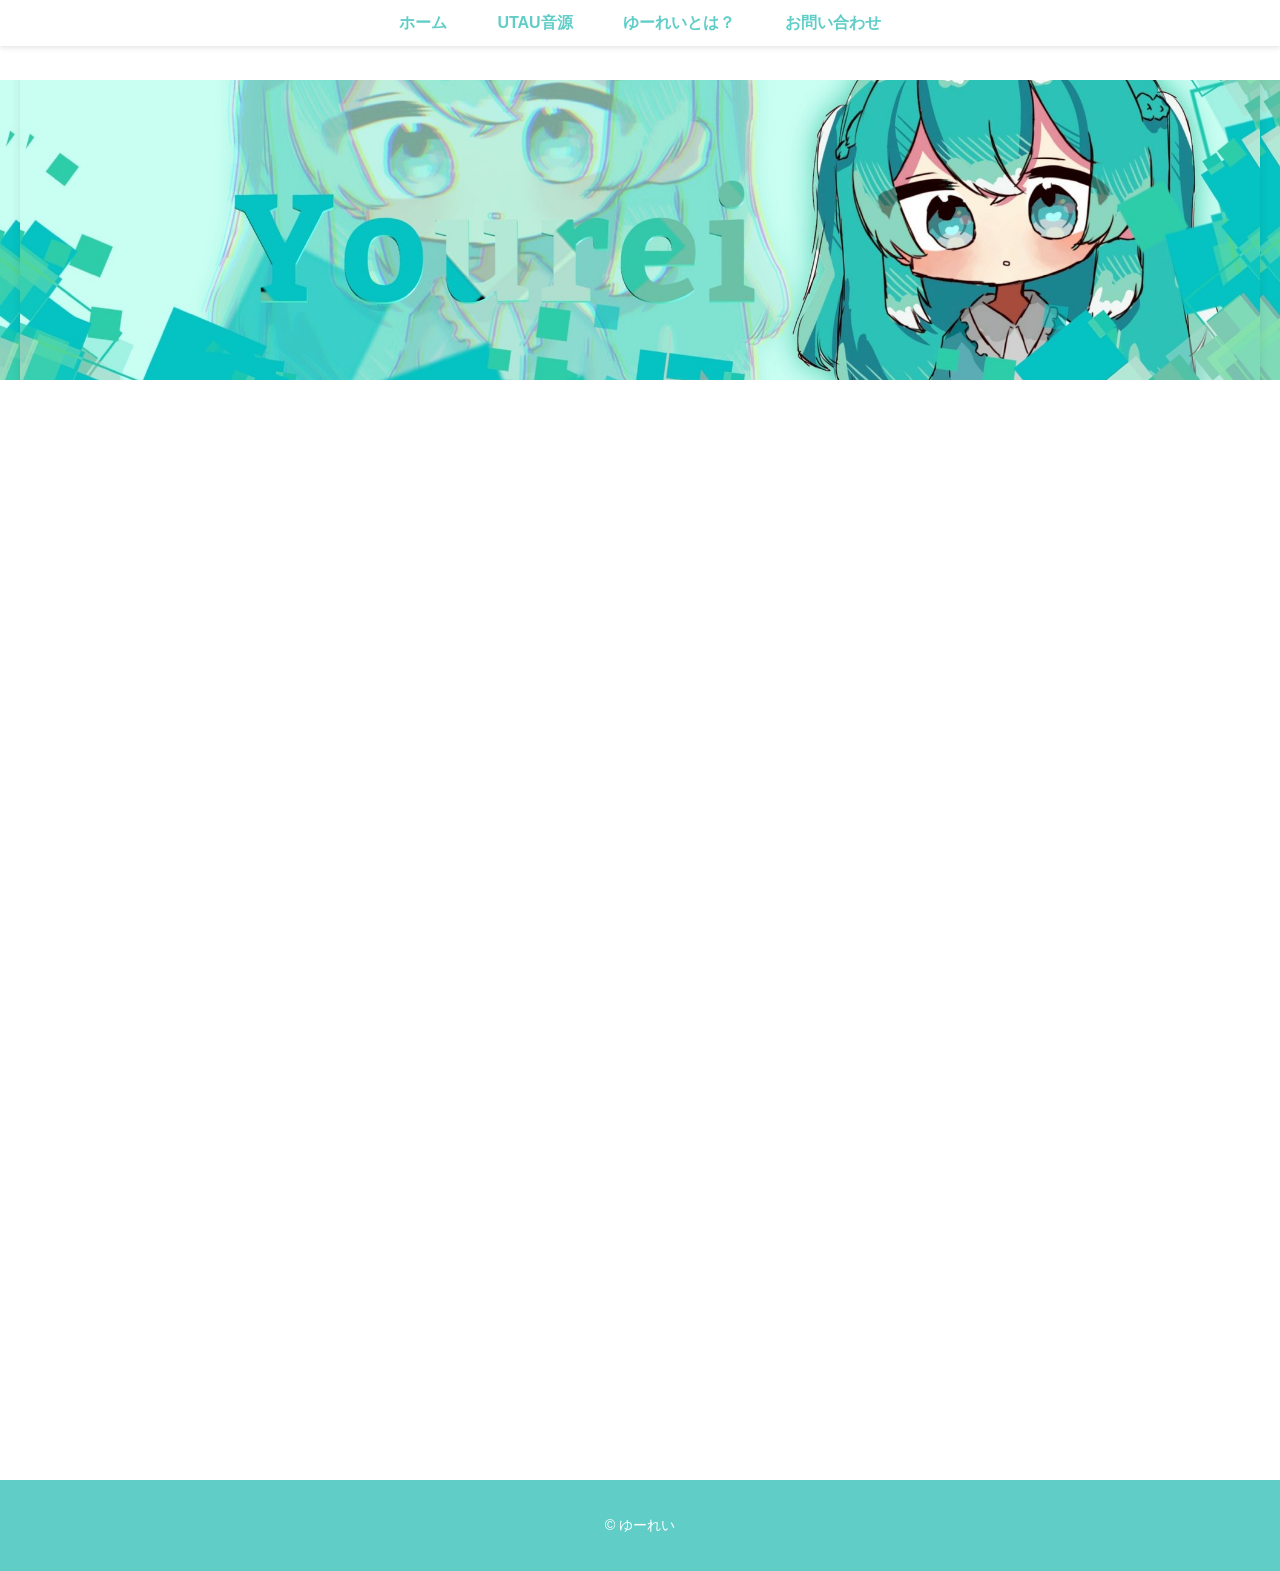
==== contact.html @ 7cffc276 "ファイルを追加 公開に必要なファイルを追加しました。" ====
<!DOCTYPE html>
<html lang="ja">
<head>
   <meta charset="UTF-8">
   <title>ゆーれい</title>
   <link rel="stylesheet" href="style.css">
   <link rel="stylesheet" href="https://cdn.jsdelivr.net/npm/swiper@11/swiper-bundle.min.css"/>
<script src="https://cdn.jsdelivr.net/npm/swiper@11/swiper-bundle.min.js"></script>
<meta name="viewport" content="width=device-width, initial-scale=1.0">

</head>
   <body>

        <div id="header-container"></div>

        <main class="content-wrapper">

         <section id="contact">
            <iframe src="https://docs.google.com/forms/d/e/1FAIpQLSdVRMfMKHBk87wOP5y6pi4Ca2n0iK54XW1JatqCd6gXjBxwXQ/viewform?embedded=true" width="640" height="1012" frameborder="0" marginheight="0" marginwidth="0">読み込んでいます…</iframe>
            
      </main>

      <script>
        fetch('header.html')
        .then(response => response.text())
        .then(data => {
            document.getElementById('header-container').innerHTML = data;
        });

        fetch('footer.html')
        .then(response => response.text())
        .then(data => {
            document.getElementById('footer-container').innerHTML = data;
        });
      </script>

      <div id="footer-container"></div>

<script>
    const observer = new IntersectionObserver((entries) => {
        entries.forEach(entry => {
            if (entry.isIntersecting) {
                entry.target.classList.add('is-visible');
            }
        });
    });

    document.querySelectorAll('.fade-in-box').forEach((img) => {
        observer.observe(img);
    });
</script>

<script>
    const swiper = new Swiper(".mySwiper",{
      loop: true,
      autoplay:{ delay: 3000},
      navigation:{
         nextEl: ".swiper-button-next",
         prevEl: ".swiper-button-prev",
      },
    });
</script>

<a href="#" id="back-to-top">▲ TOP</a>

<script>
    const topBtn = document.getElementById('back-to-top');

    window.addEventListener('scroll', () => {
        if(window.scrollY > 300) {
            topBtn.style.display = 'block';
    } else {
        topBtn.style.display = 'none';
    }
});
</script>

   </body>
   </html>
---- style.css ----
body {
    display: flex;
    flex-direction: column;
    min-height: 100vh;
    background-color: white;
    color: #60CDC7;
    font-family: sans-serif;
    margin: 0;
    padding: 0;
    font-size: 16px;
    line-height: 1.6;
    padding-top: 80px;
}

.content-wrapper {
    display: flex;
    flex-direction: column;
    align-items: center;
    width: 100%;
    flex: 1;
}

header {text-align: center;
padding: 40px 20px;
background-image: url('photo/photo7.jpeg');
background-size: 100% auto;
background-repeat: no-repeat;
background-position: center;
color: white;
width: 100%;
height: 300px;
overflow: hidden;
min-height: 200px;
display: flex;
flex-direction:column;
justify-content: center;
align-items: center;
box-sizing: border-box;
background-color: white;
margin: 0 0 30px 0;
}

header h1{
    display:none;
}

.main-nav {
    position: fixed;
    top: 0;
    left: 0;
    width: 100%;
    background-color: white;
    z-index: 2000;
    padding: 10px 0;
    text-align: center;
    box-shadow: 0 2px 5px rgba(0,0,0,0.1);
}

.main-nav ul {
    display: flex;
    flex-direction: row;
    justify-content: center;
    list-style: none;
    padding: 0;
    margin: 0;
    gap:  20px;
}

.main-nav a {
    text-decoration: none;
    color: #60CDC7;
    font-weight: bold;
    padding: 5px 15px;
    border-radius: 20px;
    transition: 0.3s;
}

.main-nav a:hover {
    background-color: #60CDC7;
    color: white;
}

h1{
    color:#60CDC7;
    text-align: center;
}

h4{
    color: white;
    border-bottom: 2px solid white;
    padding-bottom: 10px;
}

h3{
    color: #60CDC7;
    text-align: center;
}

.music-player {
    background-color: #60CDC7;
    padding: 20px;
    border-radius: 10px;
    color: white;
    text-align: center;
    width:90%;
    max-width: 560px;
    margin: 20px auto;
}

audio {
    margin-top: 15px;
}

section {
    padding: 0 15px;
    box-sizing: border-box;
    margin-bottom: 50px;
    width: 90%;
    max-width: 600px;
    padding: 0;
    box-sizing: border-box;
}

img{
    border-radius: 15px;
    box-shadow:0 4px 10px rgba(0,0,0,0.1);
    max-width: 100%;
}

.image-container{
    width: 100%;
    display: flex;
    justify-content: center;
    align-items: center;
    gap: 20px;
}

.image-container img{
    max-width: 45%;
    height: auto;
}

.fade-in-box {
    opacity: 0;
    transition: opacity 1.5s ease-out, transform 1.5s ease-out;
    transform: translateY(30px);
}

.fade-in-box.is-visible {
    opacity: 1;
    transform: translateY(0);
}

.mySwiper{
    width: 70%;
    max-width: 600px;
    margin: 30px;
}

.swiper-slide img {
    width: 100%;
    display: block;
    border-radius: 15px;
}

.social-links {
    text-align: center;
    margin: 30px 0;
}

.btn-sns{
    display: inline-block;
    padding: 15px 30px;
    background-color: #60CDC7;
    color: white;
    text-decoration: none;
    border-radius: 30px;
    font-weight: bold;
    transition: 0.3s;
}

.btn-sns:hover{
    background-color: #4697A2;
}

.booth-link {
    text-align: center;
    margin: 20px 0;
}

.btn-booth {
    display: inline-block;
    padding: 15px 30px;
    background-color: #60CDC7;
    color: white;
    text-decoration: none;
    border-radius: 30px;
    font-weight: bold;
    transition: 0.3s;
}

.btn-booth:hover{
    background-color: #4697A2;
}

footer {
    width: 100%;
    background-color: #60CDC7;
    color: white;
    text-align: center;
    padding: 20px 0;
    font-size:0.9em;
    margin-top: auto;
    align-self: stretch;
    box-sizing: border-box;
}

html, body {
    overflow-x: hidden;
    width: 100%;
}

#back-to-top{
    position: fixed;
    bottom: 30px;
    right: 30px;
    background-color: #60CDC7;
    color: white;
    padding: 15px 20px;
    text-decoration: none;
    border-radius: 50px;
    font-weight: bold;
    z-index: 1000;
    display: none;
    transition: 0.3s;
}
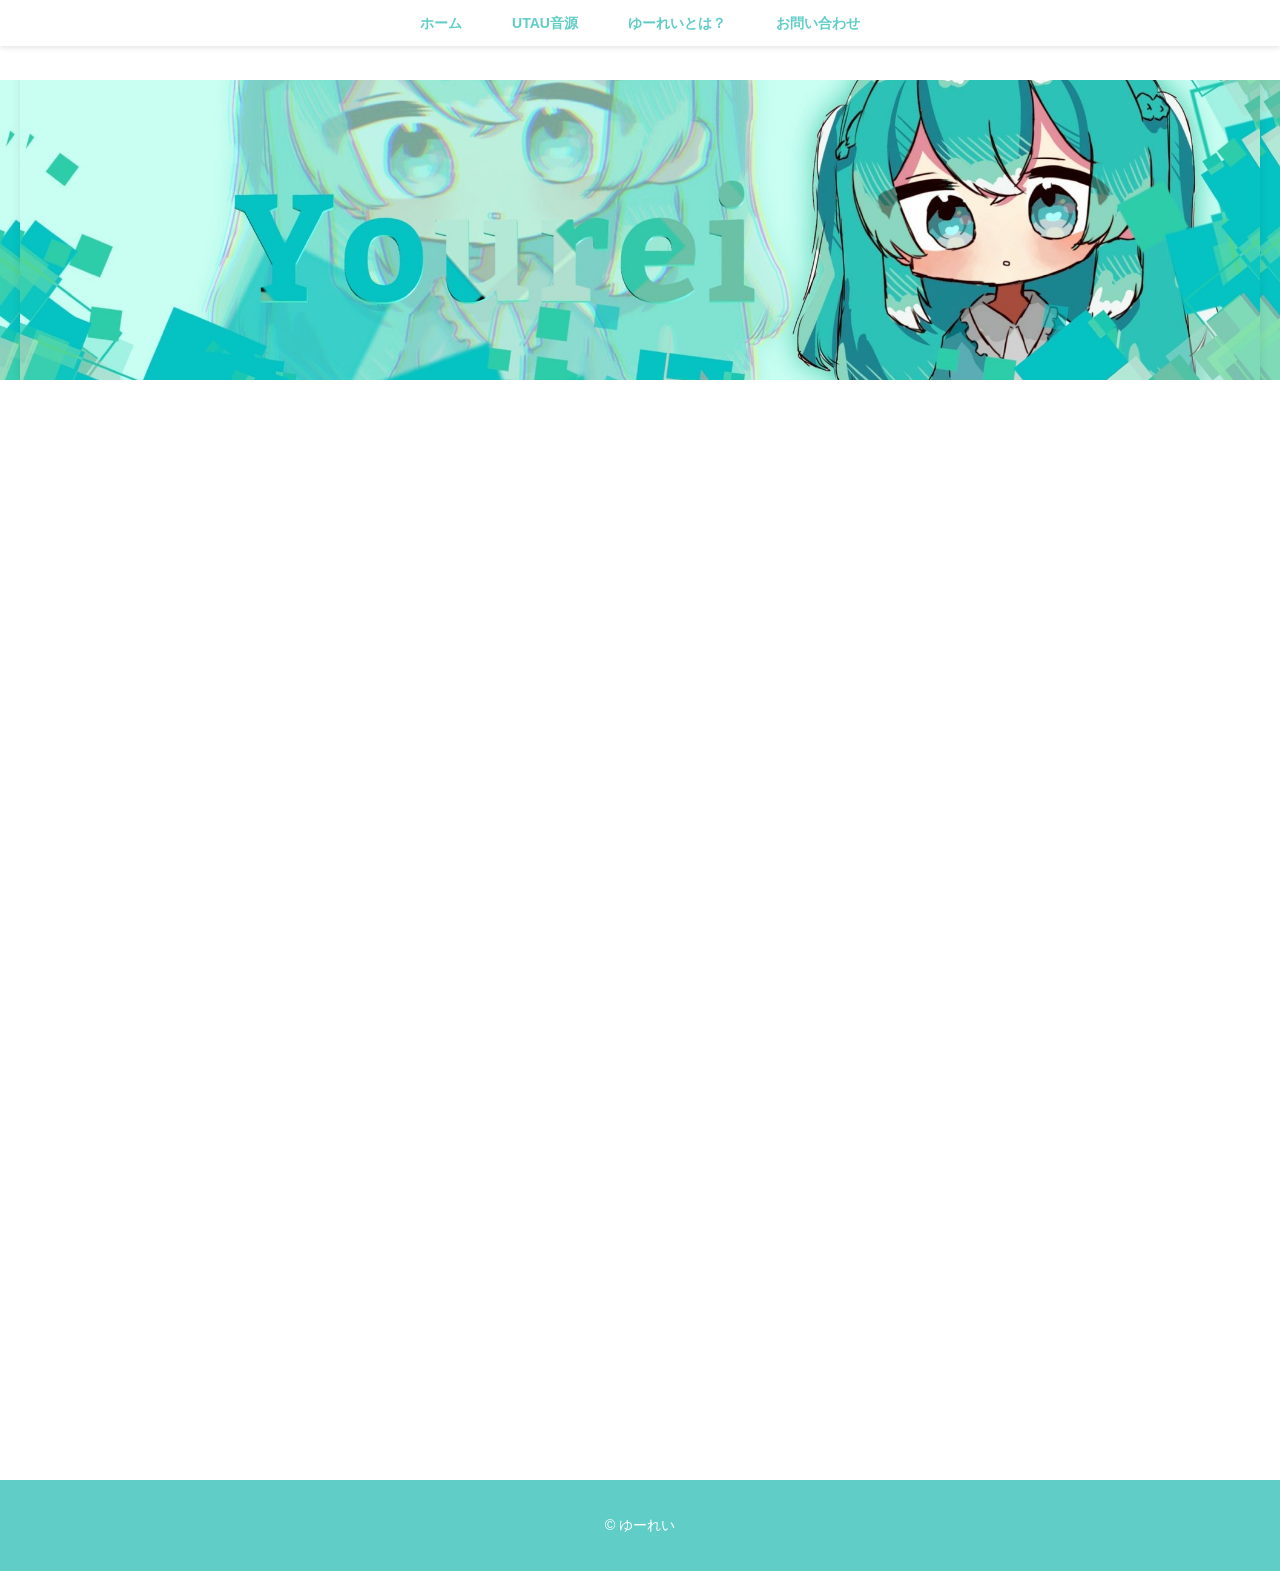
==== commit 3d235f35: "色々と更新 色々と更新しました。" ====
--- a/contact.html
+++ b/contact.html
@@ -3,6 +3,7 @@
 <head>
    <meta charset="UTF-8">
    <title>ゆーれい</title>
+   <link rel="icon" href="photo/favicon.png">
    <link rel="stylesheet" href="style.css">
    <link rel="stylesheet" href="https://cdn.jsdelivr.net/npm/swiper@11/swiper-bundle.min.css"/>
 <script src="https://cdn.jsdelivr.net/npm/swiper@11/swiper-bundle.min.js"></script>
--- a/style.css
+++ b/style.css
@@ -1,3 +1,9 @@
+*{
+    max-width: 100%;
+    box-sizing: border-box;
+    overflow-wrap: break-word;
+}
+
 body {
     display: flex;
     flex-direction: column;
@@ -73,6 +79,18 @@
     padding: 5px 15px;
     border-radius: 20px;
     transition: 0.3s;
+    font-size: 14px;
+}
+
+@media(max-width: 480px){
+    .main-nav a {
+        font-size: 12px;
+        padding: 5px 8px;
+    }
+
+    .main-nav ul {
+        gap: 10px;
+    }
 }
 
 .main-nav a:hover {
